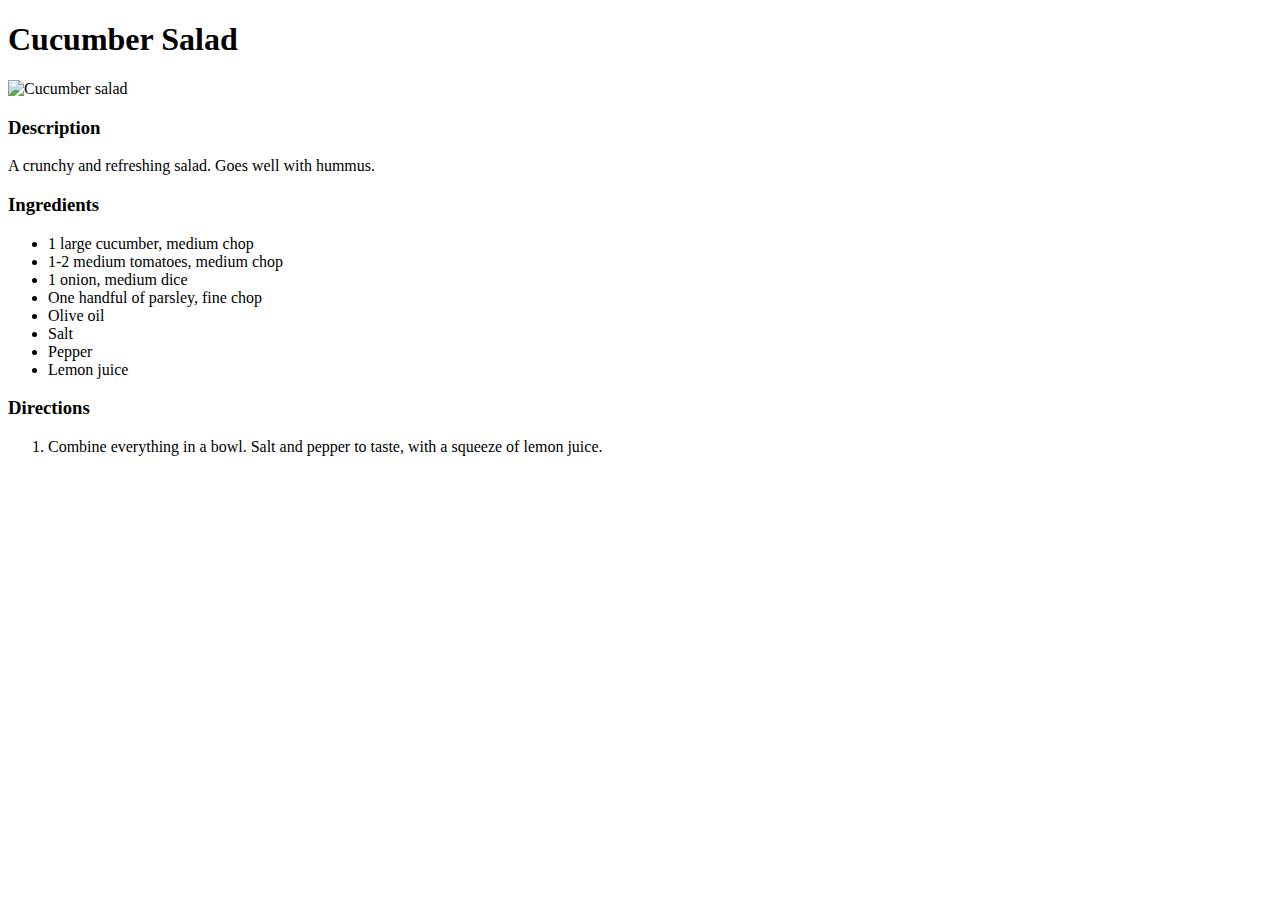
==== recipes/cucumber-salad.html @ fb9e1384 "Add cucumber-salad.html and link in index" ====
<!DOCTYPE html>
<html lang="en">
    <head>
        <meta charset="UTF-8">
        <title>Cucumber Salad</title>
    </head>
    <body>
        <h1>Cucumber Salad</h1>
        <img src="https://www.acedarspoon.com/wp-content/uploads/2018/02/Easy-Lebanese-Salad-Image-6.jpg" width="500" alt="Cucumber salad">
        <h3>Description</h3>
        <p>A crunchy and refreshing salad. Goes well with hummus.</p>
        <h3>Ingredients</h3>
        <ul>
            <li>1 large cucumber, medium chop</li>
            <li>1-2 medium tomatoes, medium chop</li>
            <li>1 onion, medium dice</li>
            <li>One handful of parsley, fine chop</li>
            <li>Olive oil</li>
            <li>Salt</li>
            <li>Pepper</li>
            <li>Lemon juice</li>
        </ul>
        <h3>Directions</h3>
        <ol>
            <li>Combine everything in a bowl. Salt and pepper to taste, with a squeeze of lemon juice.</li>
        </ol>
    </body>
</html>
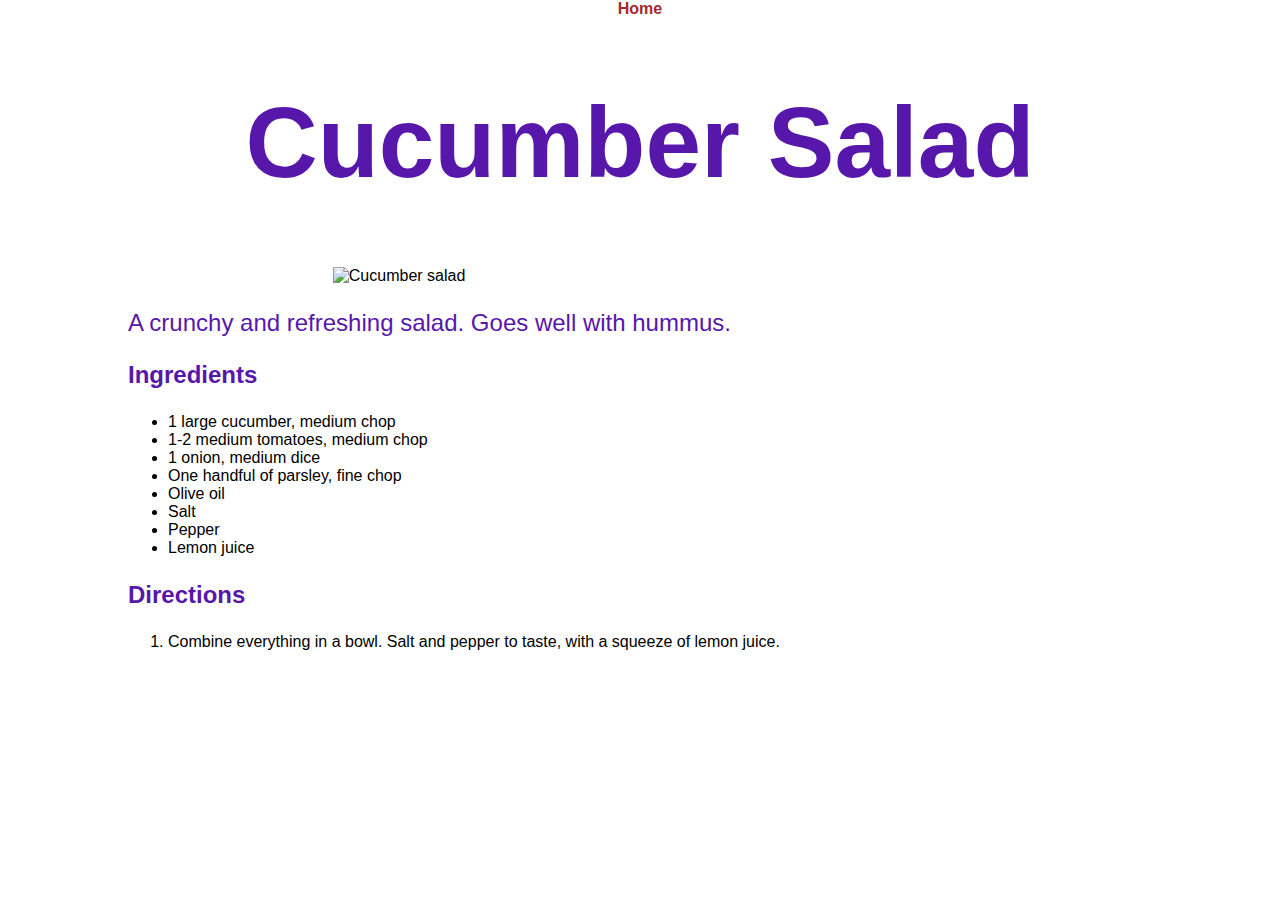
==== commit c19fd75e: "Add styles.css and link to html pages" ====
--- a/recipes/cucumber-salad.html
+++ b/recipes/cucumber-salad.html
@@ -2,13 +2,19 @@
 <html lang="en">
     <head>
         <meta charset="UTF-8">
+        <link rel="stylesheet" href="../styles.css">
         <title>Cucumber Salad</title>
     </head>
     <body>
+
+        <nav class="top-menu">
+            <a href="../index.html">Home</a>
+        </nav>
+
         <h1>Cucumber Salad</h1>
         <img src="https://www.acedarspoon.com/wp-content/uploads/2018/02/Easy-Lebanese-Salad-Image-6.jpg" width="500" alt="Cucumber salad">
-        <h3>Description</h3>
-        <p>A crunchy and refreshing salad. Goes well with hummus.</p>
+
+        <p id="description">A crunchy and refreshing salad. Goes well with hummus.</p>
         <h3>Ingredients</h3>
         <ul>
             <li>1 large cucumber, medium chop</li>
--- a/styles.css
+++ b/styles.css
@@ -0,0 +1,62 @@
+* {
+    font-family: Helvetica, Arial, sans-serif;
+}
+
+body {
+    width: 80%;
+    margin: auto;
+    display: block;
+}
+
+h1,
+h3,
+.recipe-list a,
+#description {
+    color: rgb(87, 23, 171);
+}
+
+h1 {
+    font-size: 100px;
+    text-align: center;
+}
+
+h3,
+#description {
+    font-size: 24px;
+}
+
+p {
+    font-size: 15px;
+}
+
+img {
+    margin: auto;
+    width: 60%;
+    display: block;
+
+}
+
+.top-menu {
+    text-align: center;
+}
+
+.top-menu a {
+    text-decoration: none;
+    color: brown;
+    font-weight: bold;
+}
+
+.top-menu a:hover {
+    background-color: yellow;
+}
+
+.recipe-list {
+    font-size: 60px;
+    text-align: center;
+    padding: 0;
+    list-style-type: none;
+}
+
+.recipe-list a:hover {
+    background-color: yellow;
+}